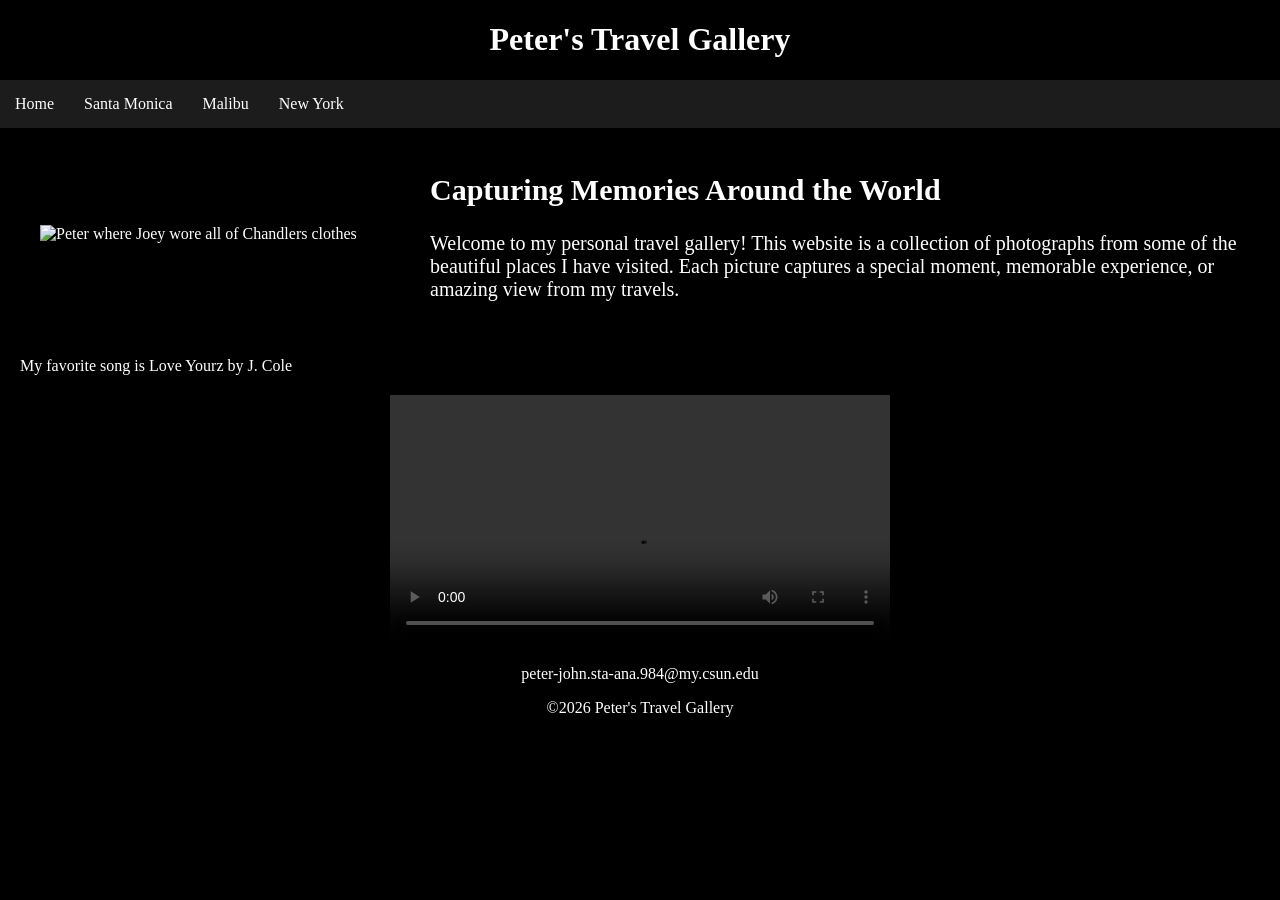
==== index.html @ 704eceb7 "Update index.html" ====
<!DOCTYPE html>
<html lang="en">
<head>
    <meta charset="UTF-8">
    <meta name="viewport" content="width=device-width, initial-scale=1.0">
    <title>Peter's Photography</title>
    <link rel="stylesheet" href="style-sheet.css">
</head>
<body>
    <header>
        <h1>Peter&apos;s Travel Gallery</h1>
        <nav class="navbar"> <!--This is the navigation bar its located on top of the pages.
                                I am using this to go between the pages in my website -->
            <ul>
                <li><a href="index.html">Home</a></li>
                <li><a href="santa-monica.html">Santa Monica</a></li>
                <li><a href="malibu.html">Malibu</a></li>
                <li><a href="new-york.html">New York</a></li>
            </ul>
        </nav>
    </header>
    <main>
        <section class="home-content">
            <img src="./images/DSC0841.jpg" id="home-image" alt="Peter where Joey wore all of Chandlers clothes">
            <div class="home-text">
                <h2>Capturing Memories Around the World</h2>
                <p>
                    Welcome to my personal travel gallery! This website is a collection of photographs 
                    from some of the beautiful places I have visited. 
                    Each picture captures a special moment, memorable experience, or amazing view from my travels.
                </p>
            </div>
        </section>
        <section>
            <p id="favorite song">My favorite song is Love Yourz by J. Cole</p>
            <video width="500px" controls autoplay loop> <!--hg-->
                <source src="video/Love Yourz - J. Cole (1080p).mp4">
                <track 
                    src="video/Love_Yourz_English.vtt"
                    kind="subtitles"
                    srclang="en"
                    label="English"
                    default
                > <!--I used track so that the video will have a subtitle-->
            </video>
        </section>
    </main>

    <footer>
        <p>peter-john.sta-ana.984@my.csun.edu</p>
        <p>&copy;2026 Peter&apos;s Travel Gallery</p>
    </footer>
</body>
</html>
---- style-sheet.css ----
body{
    margin: 0px;
    background-color: hsl(0, 0%, 0%);
    color: white;
}
main{
    margin-left: 20px;
    margin-right: 20px;
}
h1{
    text-align: center;
}
.navbar ul{
    list-style-type: none;
    background-color: hsl(0, 0%, 11%);
    padding: 0px;
    margin: 0px;
    overflow: hidden;
}
.navbar a{
    color: white;
    text-decoration: none;
    padding: 15px;
    display: block;
    text-align: center;
}
.navbar a:hover{
    background-color: hsl(38, 24%, 80%);
}
.navbar li{
    float: left; /*This puts the list to the left on the navigation bar*/
}
footer{
    color: white;
    text-align: center;
}

.home-text p{
    font-size: 20px;
}
.home-text h2{
    font-size: 30px;
}

.nyc-image{
    height: 500px;
    margin: 20px;
}
img {
    justify-content: center;
    align-items: center;
}
.home-content{
    display: flex;
    align-items: center;
    gap: 40px;
    padding: 20px;
}
#home-image{
    width: 350px;
    height: auto;
}
.home-text{
    flex: 1;
    text-align: left;
}
video{
    display: block;
    margin: 20px auto;
}
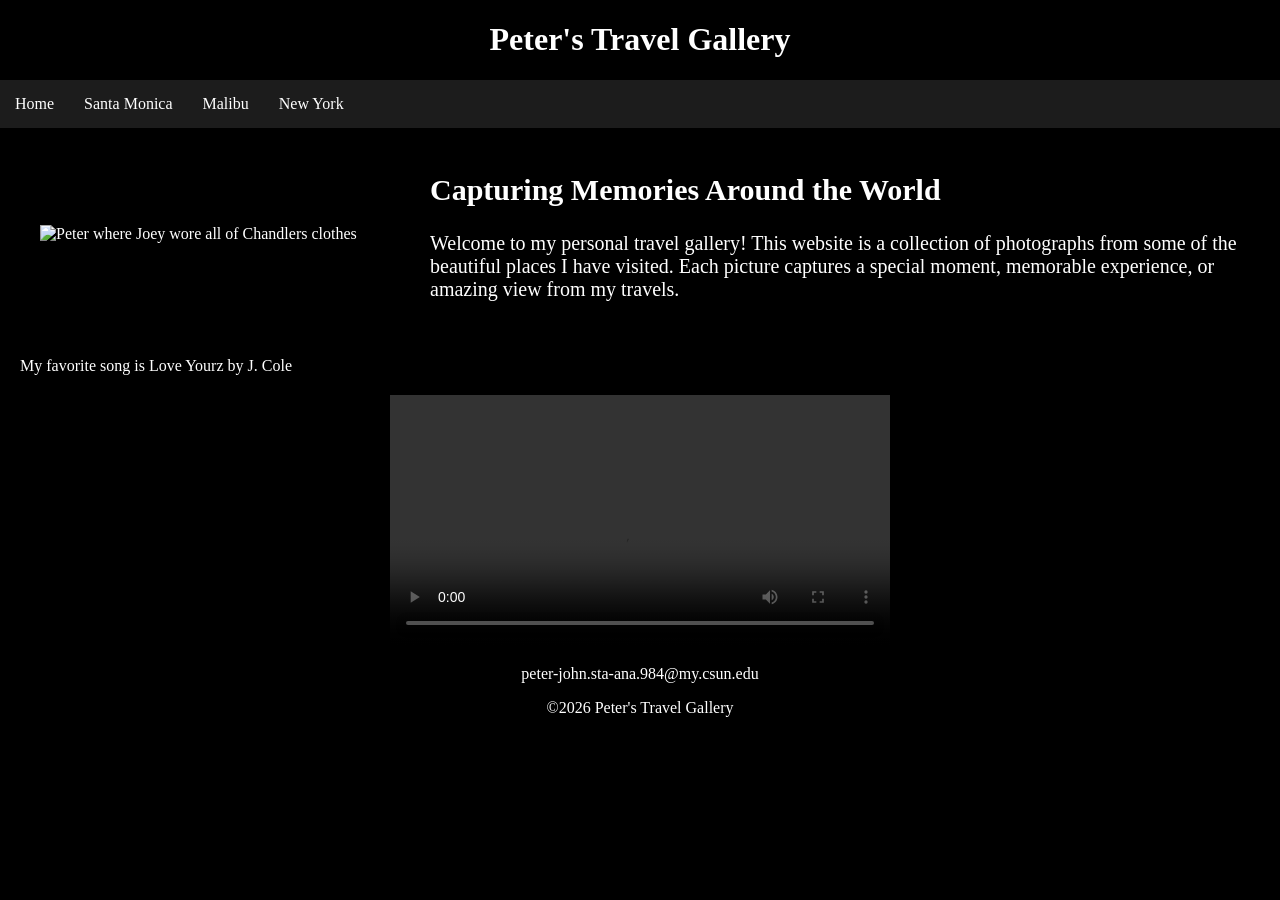
==== commit 94798c0c: "Update index.html" ====
--- a/index.html
+++ b/index.html
@@ -21,7 +21,7 @@
     </header>
     <main>
         <section class="home-content">
-            <img src="./images/DSC0841.jpg" id="home-image" alt="Peter where Joey wore all of Chandlers clothes">
+            <img src="/images/NYC EDITED/_DSC0841.jpg" id="home-image" alt="Peter where Joey wore all of Chandlers clothes">
             <div class="home-text">
                 <h2>Capturing Memories Around the World</h2>
                 <p>
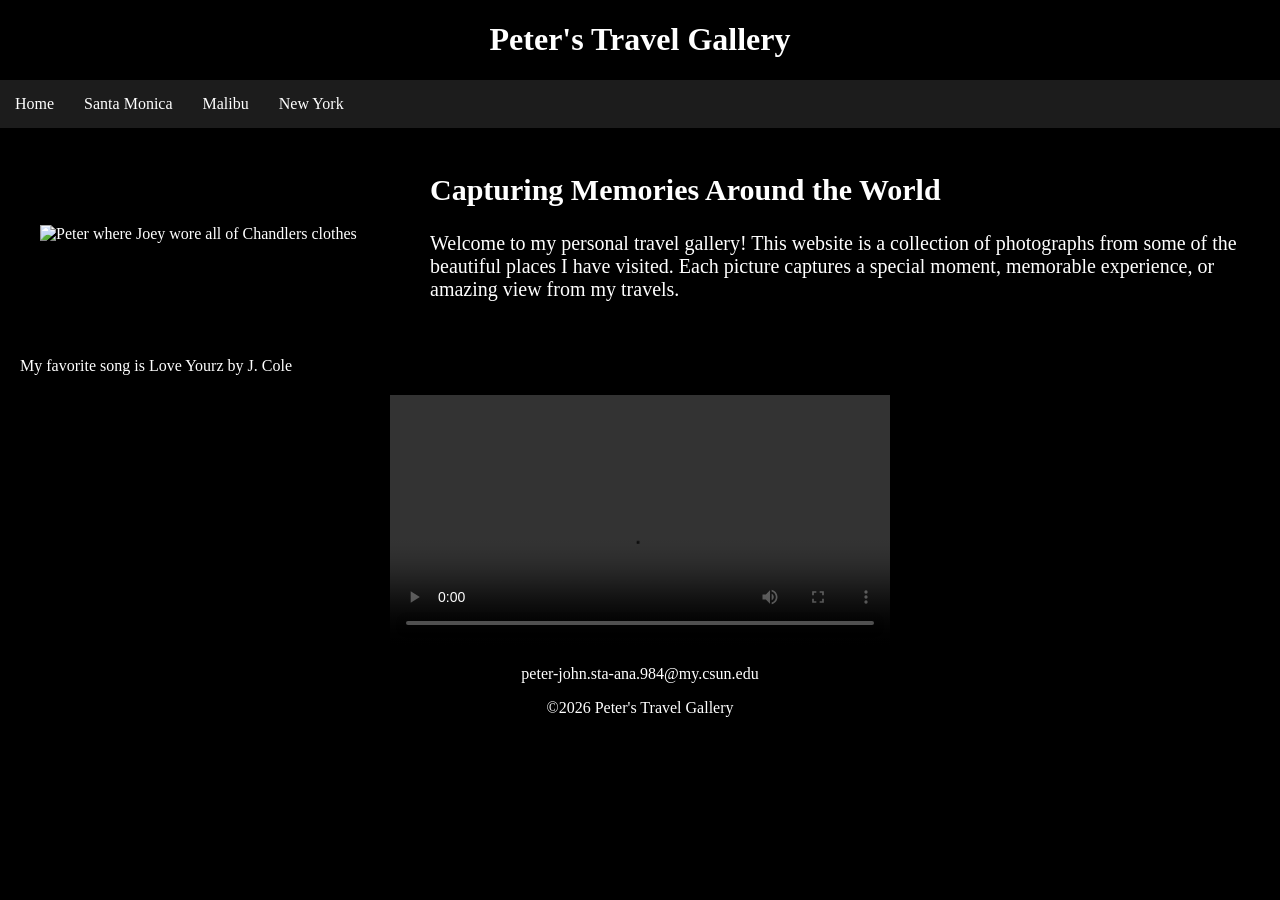
==== commit 74edbd91: "Initial Submission" ====
--- a/index.html
+++ b/index.html
@@ -21,7 +21,7 @@
     </header>
     <main>
         <section class="home-content">
-            <img src="/images/NYC EDITED/_DSC0841.jpg" id="home-image" alt="Peter where Joey wore all of Chandlers clothes">
+            <img src="/images/_DSC0841.jpg" id="home-image" alt="Peter where Joey wore all of Chandlers clothes">
             <div class="home-text">
                 <h2>Capturing Memories Around the World</h2>
                 <p>
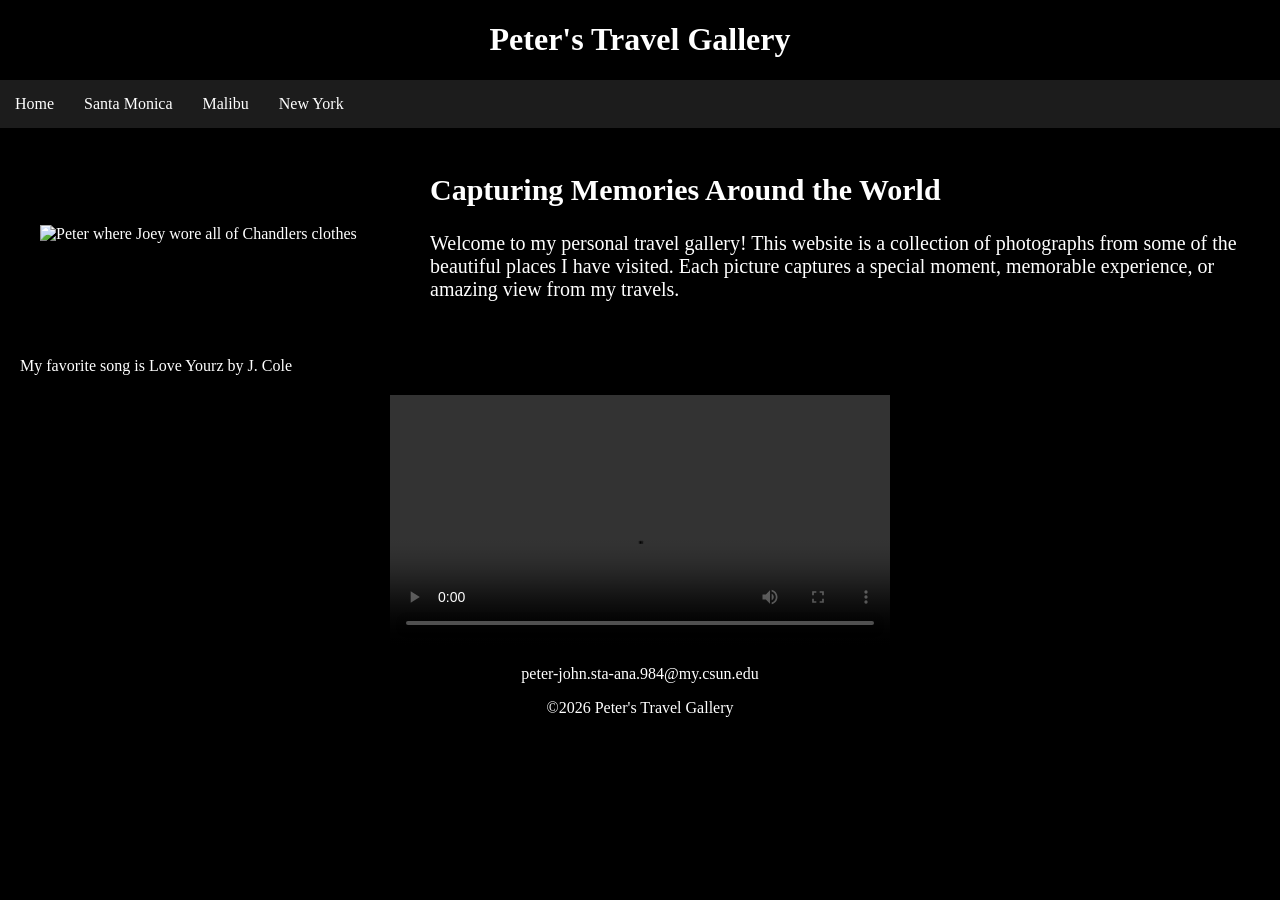
==== commit 5d94e8f9: "image" ====
--- a/index.html
+++ b/index.html
@@ -21,7 +21,7 @@
     </header>
     <main>
         <section class="home-content">
-            <img src="/images/_DSC0841.jpg" id="home-image" alt="Peter where Joey wore all of Chandlers clothes">
+            <img src="/images/DSC0841.jpg" id="home-image" alt="Peter where Joey wore all of Chandlers clothes">
             <div class="home-text">
                 <h2>Capturing Memories Around the World</h2>
                 <p>
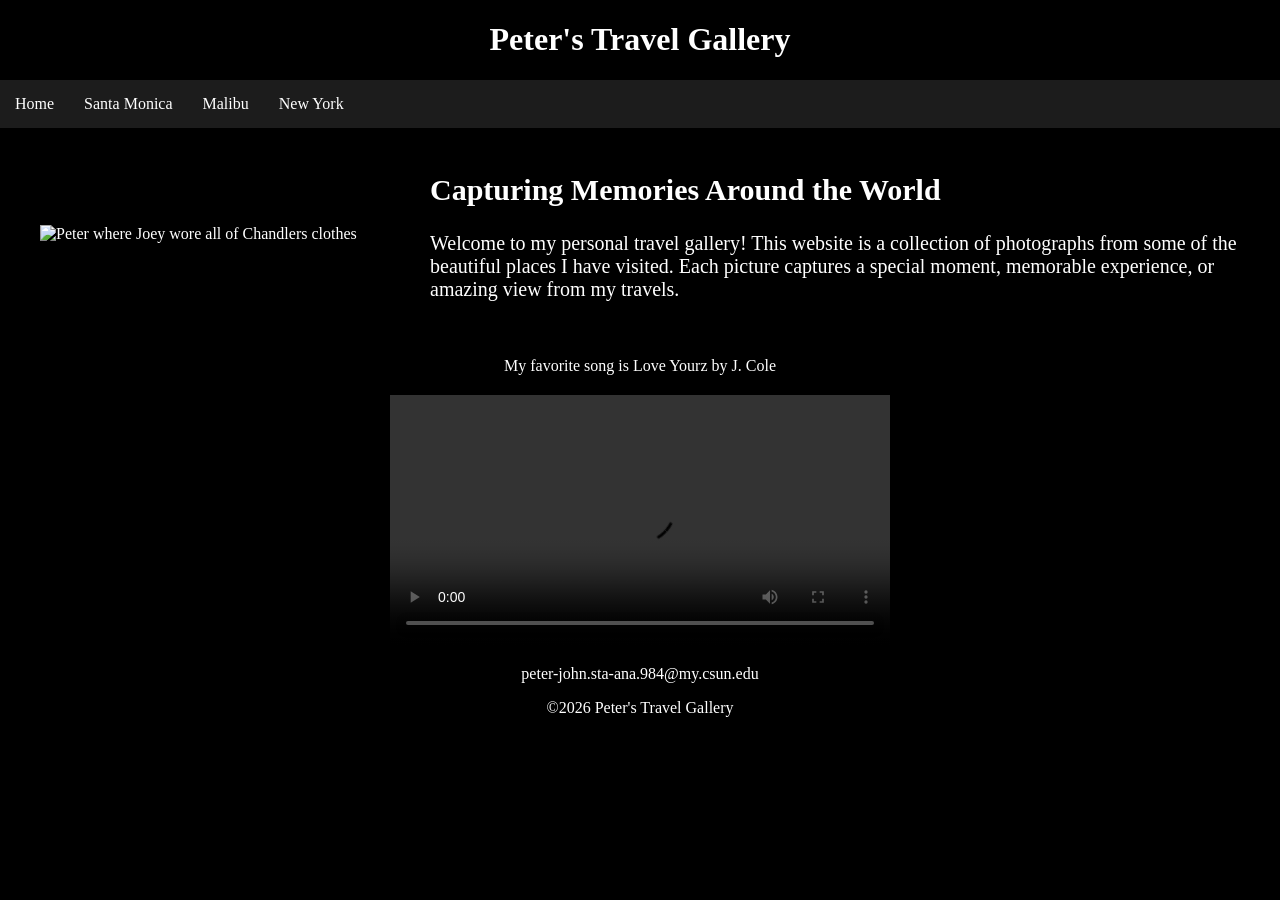
==== commit 6b130c7d: "image" ====
--- a/index.html
+++ b/index.html
@@ -21,7 +21,7 @@
     </header>
     <main>
         <section class="home-content">
-            <img src="/images/DSC0841.jpg" id="home-image" alt="Peter where Joey wore all of Chandlers clothes">
+            <img src="./images/DSC0841.jpg" id="home-image" alt="Peter where Joey wore all of Chandlers clothes">
             <div class="home-text">
                 <h2>Capturing Memories Around the World</h2>
                 <p>
@@ -31,7 +31,8 @@
                 </p>
             </div>
         </section>
-        <section>
+
+        <section class="video">
             <p id="favorite song">My favorite song is Love Yourz by J. Cole</p>
             <video width="500px" controls autoplay loop> <!--hg-->
                 <source src="video/Love Yourz - J. Cole (1080p).mp4">
--- a/style-sheet.css
+++ b/style-sheet.css
@@ -2,6 +2,7 @@
     margin: 0px;
     background-color: hsl(0, 0%, 0%);
     color: white;
+    font-family: Georgia, 'Times New Roman', Times, serif;
 }
 main{
     margin-left: 20px;
@@ -67,4 +68,10 @@
 video{
     display: block;
     margin: 20px auto;
+}
+.video p{
+    text-align: center;
+}
+.santa-monica-content{
+    text-align: center;
 }
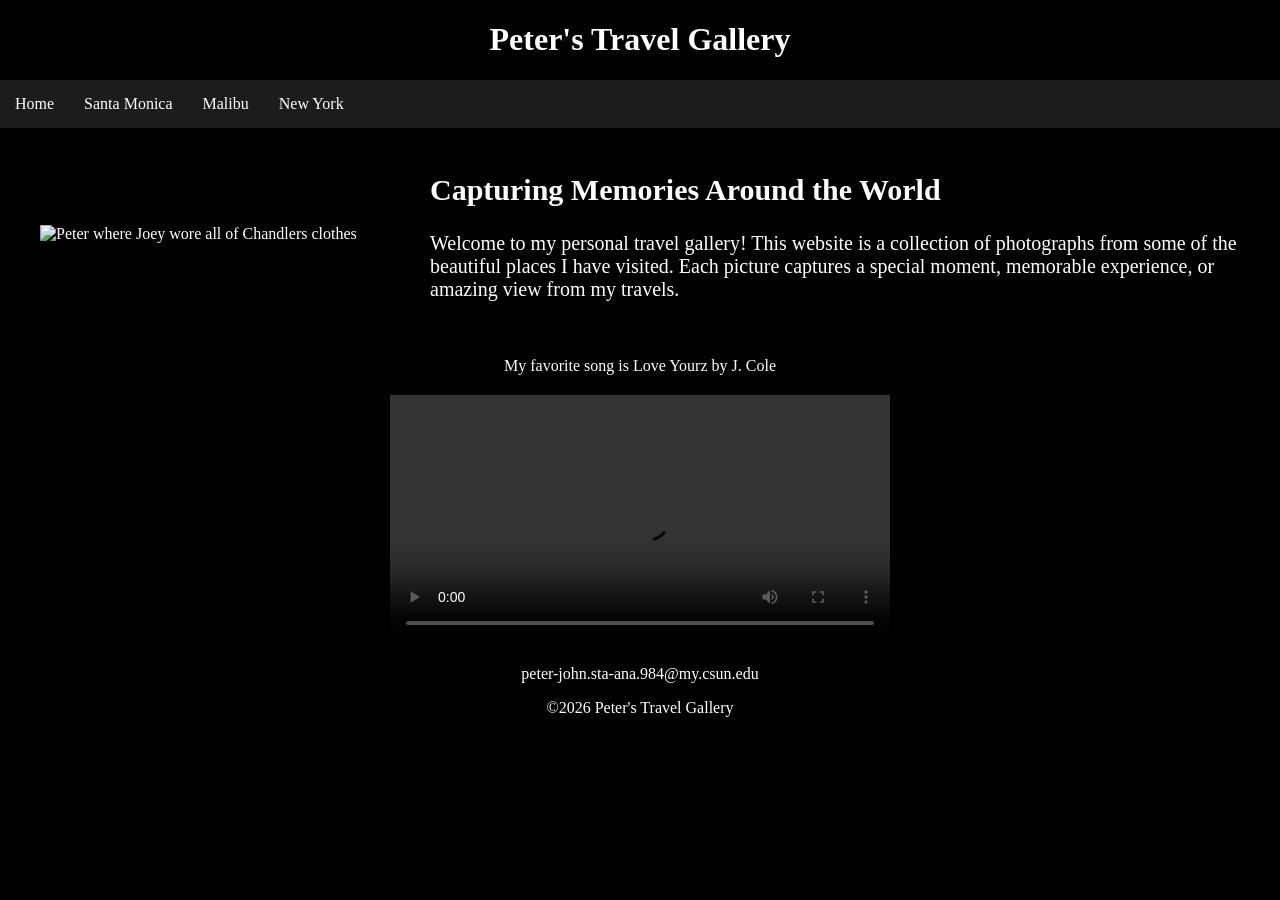
==== commit 639c5ddb: "Initial Submission" ====
--- a/index.html
+++ b/index.html
@@ -34,7 +34,9 @@
 
         <section class="video">
             <p id="favorite song">My favorite song is Love Yourz by J. Cole</p>
-            <video width="500px" controls autoplay loop> <!--hg-->
+            <video width="500px" controls autoplay loop> 
+                <!--I put controls here so that the video will have controls.
+                    The video will also auto play and loop while you're in this page-->
                 <source src="video/Love Yourz - J. Cole (1080p).mp4">
                 <track 
                     src="video/Love_Yourz_English.vtt"
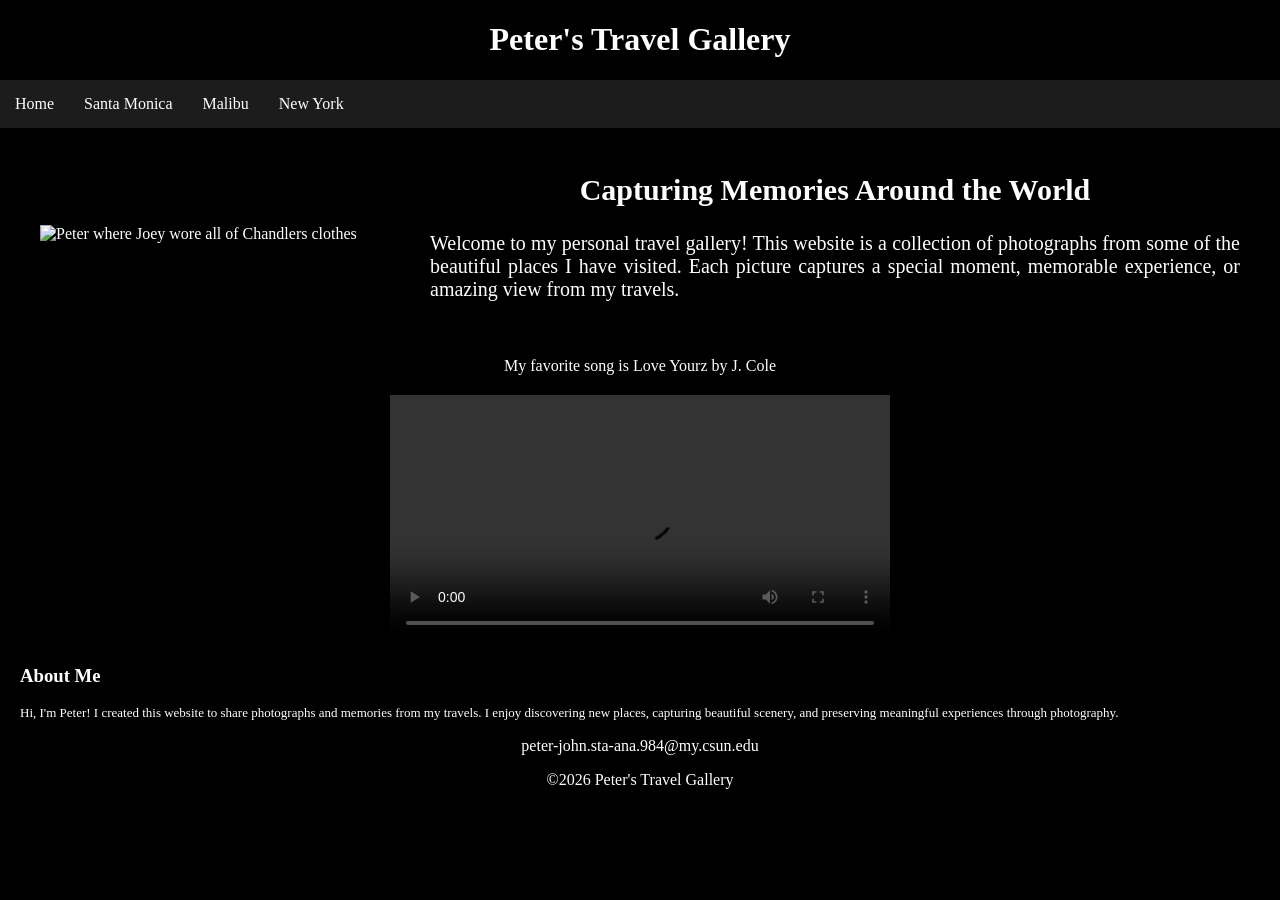
==== commit a1037e91: "Initial Submission" ====
--- a/index.html
+++ b/index.html
@@ -21,7 +21,7 @@
     </header>
     <main>
         <section class="home-content">
-            <img src="./images/DSC0841.jpg" id="home-image" alt="Peter where Joey wore all of Chandlers clothes">
+            <img src="./images/DSC0841.jpg" alt="Peter where Joey wore all of Chandlers clothes">
             <div class="home-text">
                 <h2>Capturing Memories Around the World</h2>
                 <p>
@@ -47,6 +47,12 @@
                 > <!--I used track so that the video will have a subtitle-->
             </video>
         </section>
+
+        <section class="about-me">
+            <h3>About Me</h3>
+            <p>Hi, I&apos;m Peter! I created this website to share photographs and memories from my travels. 
+                I enjoy discovering new places, capturing beautiful scenery, and preserving meaningful experiences through photography.</p>
+        </section>
     </main>
 
     <footer>
--- a/style-sheet.css
+++ b/style-sheet.css
@@ -25,7 +25,7 @@
     display: block;
     text-align: center;
 }
-.navbar a:hover{
+.navbar a:hover{ /*This sets the color when you hover on the navigation bar*/
     background-color: hsl(38, 24%, 80%);
 }
 .navbar li{
@@ -36,31 +36,35 @@
     text-align: center;
 }
 
+img {
+    width: 350px;
+    height: auto;
+}
 .home-text p{
     font-size: 20px;
+    text-align: justify;
 }
 .home-text h2{
     font-size: 30px;
+    text-align: center;
 }
 
-.nyc-image{
-    height: 500px;
-    margin: 20px;
+.about-me{
+    margin: 20;
 }
-img {
-    justify-content: center;
-    align-items: center;
+
+.about-me p{
+    font-size: 13px;
+    text-align: justify;
 }
+
 .home-content{
     display: flex;
     align-items: center;
     gap: 40px;
     padding: 20px;
 }
-#home-image{
-    width: 350px;
-    height: auto;
-}
+
 .home-text{
     flex: 1;
     text-align: left;
@@ -74,4 +78,14 @@
 }
 .santa-monica-content{
     text-align: center;
+}
+.malibu-content{
+    text-align: center;
+    padding: 10px;
+}
+.nyc-content{
+    text-align: center;
+}
+.did-you-know{
+    text-align: center;
 }
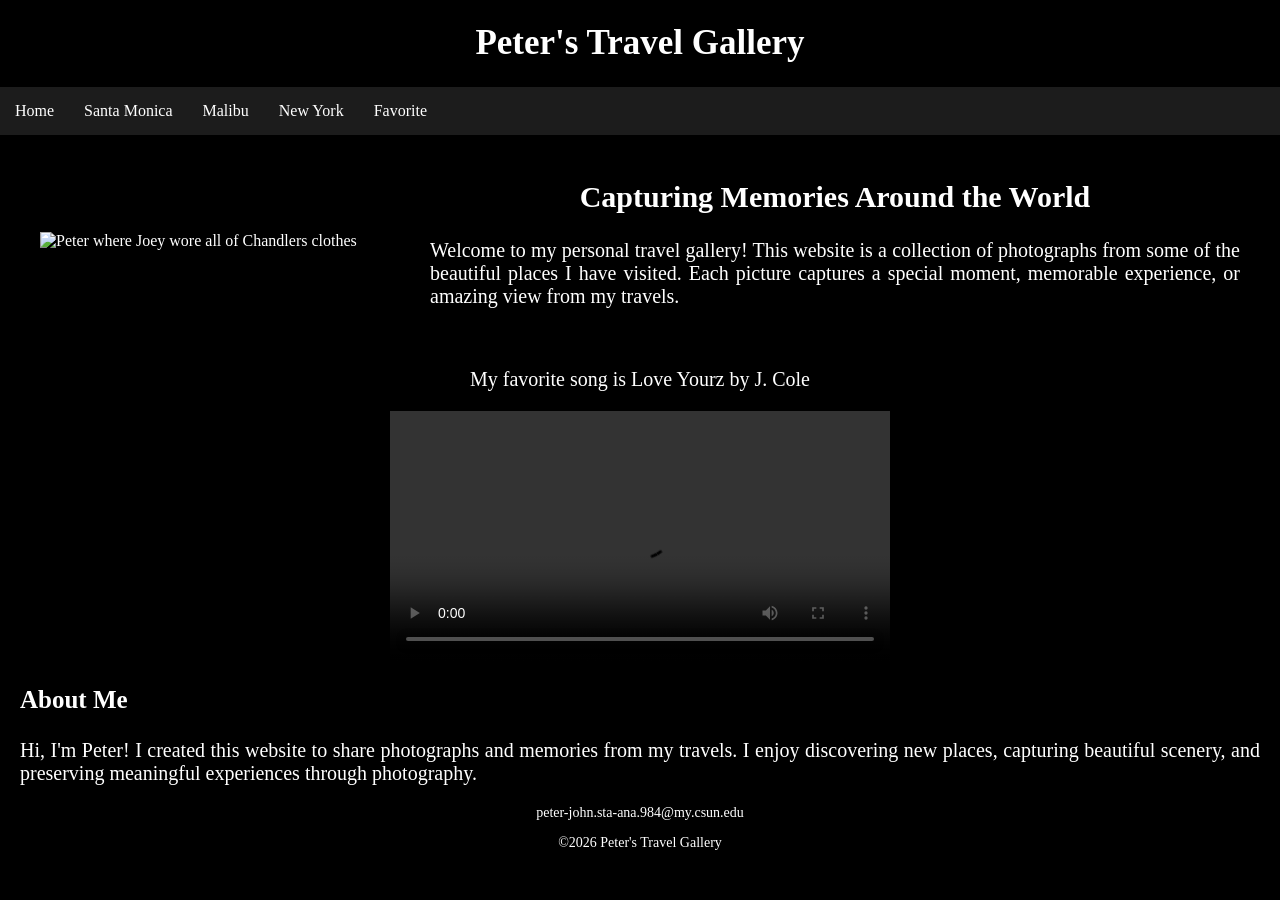
==== commit eb562e08: "Initial Submission" ====
--- a/index.html
+++ b/index.html
@@ -16,6 +16,7 @@
                 <li><a href="santa-monica.html">Santa Monica</a></li>
                 <li><a href="malibu.html">Malibu</a></li>
                 <li><a href="new-york.html">New York</a></li>
+                <li><a href="favorite.html">Favorite</a></li>
             </ul>
         </nav>
     </header>
@@ -55,7 +56,7 @@
         </section>
     </main>
 
-    <footer>
+    <footer class="footer">
         <p>peter-john.sta-ana.984@my.csun.edu</p>
         <p>&copy;2026 Peter&apos;s Travel Gallery</p>
     </footer>
--- a/style-sheet.css
+++ b/style-sheet.css
@@ -10,6 +10,7 @@
 }
 h1{
     text-align: center;
+    font-size: 35px;
 }
 .navbar ul{
     list-style-type: none;
@@ -31,21 +32,30 @@
 .navbar li{
     float: left; /*This puts the list to the left on the navigation bar*/
 }
-footer{
+.footer p{
     color: white;
     text-align: center;
+    font-size: 14px;
+}
+footer{
+    margin: 20px;
 }
 
 img {
     width: 350px;
     height: auto;
 }
+p{
+    font-size: 20px;
+}
+h2{
+    font-size: 30px;
+}
 .home-text p{
     font-size: 20px;
     text-align: justify;
 }
 .home-text h2{
-    font-size: 30px;
     text-align: center;
 }
 
@@ -54,8 +64,11 @@
 }
 
 .about-me p{
-    font-size: 13px;
+    font-size: 20px;
     text-align: justify;
+}
+.about-me h3{
+    font-size: 25px;
 }
 
 .home-content{
@@ -88,4 +101,58 @@
 }
 .did-you-know{
     text-align: center;
-}+}
+
+table,
+th,
+td {
+    border: 2px solid white;
+    border-collapse: collapse;
+}
+table {
+    margin-left: auto;
+    margin-right: auto;
+    border-collapse: collapse;
+}
+#h2-favorite{
+    text-align: center;
+}
+
+.visitor-form {
+    width: 90%;
+    max-width: 600px;
+    margin: 40px auto;
+    padding: 25px;
+    border: 2px solid white;
+    border-radius: 10px;
+    color: white;
+}
+
+.visitor-form h2 {
+    text-align: center;
+}
+
+.visitor-form label,
+.visitor-form p {
+    display: block;
+    margin-top: 15px;
+}
+
+.visitor-form input[type="radio"] + label {
+    display: inline;
+    margin-right: 20px;
+}
+
+.visitor-form input[type="date"],
+.visitor-form select {
+    display: block;
+    width: 100%;
+    margin-top: 8px;
+    padding: 8px;
+    box-sizing: border-box;
+}
+
+.visitor-form select {
+    min-height: 120px;
+}
+
